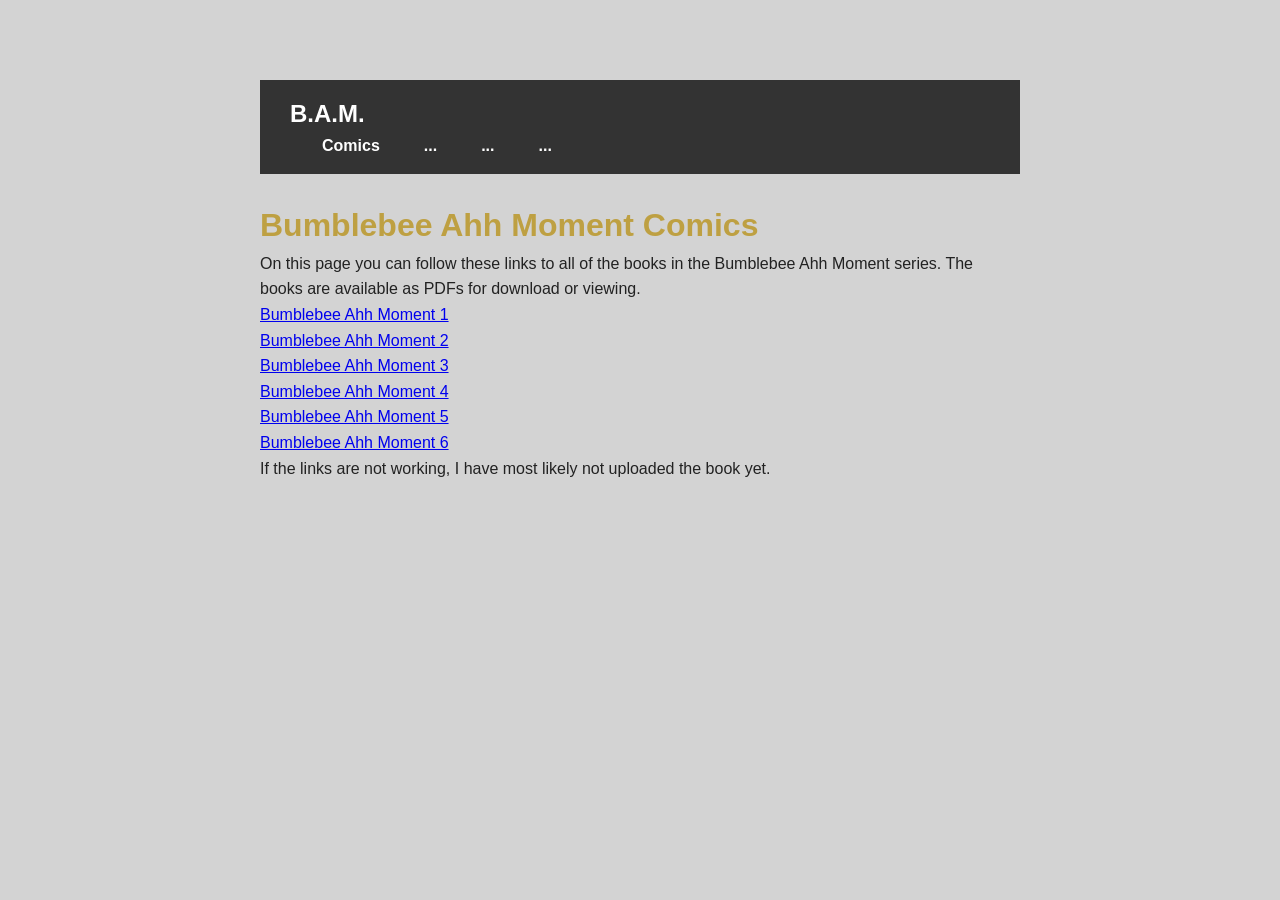
==== comics/index.html @ f86a9a8c "Add line breaks in navigation section" ====
<!DOCTYPE html>
<html lang="en">
<head>
  <meta charset="UTF-8">
  <meta name="viewport" content="width=device-width, initial-scale=1">
  <title>Bumblebee Ahh Moment Comics</title>
  <link rel="icon" type="image/png" href="/costume1.png">
  <link rel="stylesheet" href="../style.css">
</head>
<body>
  
    <nav class="navbar">
        <div class="nav-logo">
            <a href="index.html">B.A.M.</a>
        <br>
        <ul class="nav-links">
            <li><a href="../comics">Comics</a></li>
            <li><a href="#">...</a></li>
            <li><a href="#">...</a></li>
            <li><a href="#">...</a></li>
        </ul>
    </nav>
  <br>

  <h1>Bumblebee Ahh Moment Comics</h1>
  <p>On this page you can follow these links to all of the books in the Bumblebee Ahh Moment series. The books are available as PDFs for download or viewing.</p>
  <div></div>
  <p><a href="bam1.html">Bumblebee Ahh Moment 1</a></p>
  <p><a href="bam2.html">Bumblebee Ahh Moment 2</a></p>
  <p><a href="bam3.html">Bumblebee Ahh Moment 3</a></p>
  <p><a href="bam4.html">Bumblebee Ahh Moment 4</a></p>
  <p><a href="bam5.html">Bumblebee Ahh Moment 5</a></p>
  <p><a href="bam6.html">Bumblebee Ahh Moment 6</a></p>
  <div></div>
  <p>If the links are not working, I have most likely not uploaded the book yet.</p>

  </section>
</body>
</html>
---- style.css ----
body {
      font-family: Arial, sans-serif;
      max-width: 800px;
      margin: 60px auto;
      padding: 20px;
      line-height: 1.6;
      color: #222;
      background-color: lightgray;
    }
.topimg {
      padding-top: 80px;
      display: block;
      margin-left: auto;
      margin-right: auto;
      /* Optional: keeps the image from overflowing smaller screens */
      max-width: 100%; 
      height: auto;
    }
  h1 { color: #BEA042; }

  section { margin-top: 40px; 
  padding-top: 60px;        
  }
    /* Reset default margins and padding */
        * {
            margin: 0;
            padding: 0;
            box-sizing: border-box;
        }

        body {
            font-family: Arial, sans-serif;
        }

        /* Navbar container styling */
        .navbar {
            display: flex;
            justify-content: space-between;
            align-items: center;
            background-color: #333;
            padding: 15px 30px;
        }

        /* Brand logo */
        .nav-logo a {
            color: #fff;
            text-decoration: none;
            font-size: 24px;
            font-weight: bold;
        }

        /* Navigation links wrapper */
        .nav-links {
            display: flex;
            list-style: none;
        }

        /* Individual link items */
        .nav-links li {
            margin-left: 20px;
        }

        /* Styling for the actual links */
        .nav-links a {
            color: #fff;
            text-decoration: none;
            font-size: 16px;
            padding: 8px 12px;
            transition: background-color 0.3s ease, color 0.3s ease;
            border-radius: 4px;
        }

        /* Change background on hover */
        .nav-links a:hover {
            background-color: #555;
            color: #00bcd4;
        }
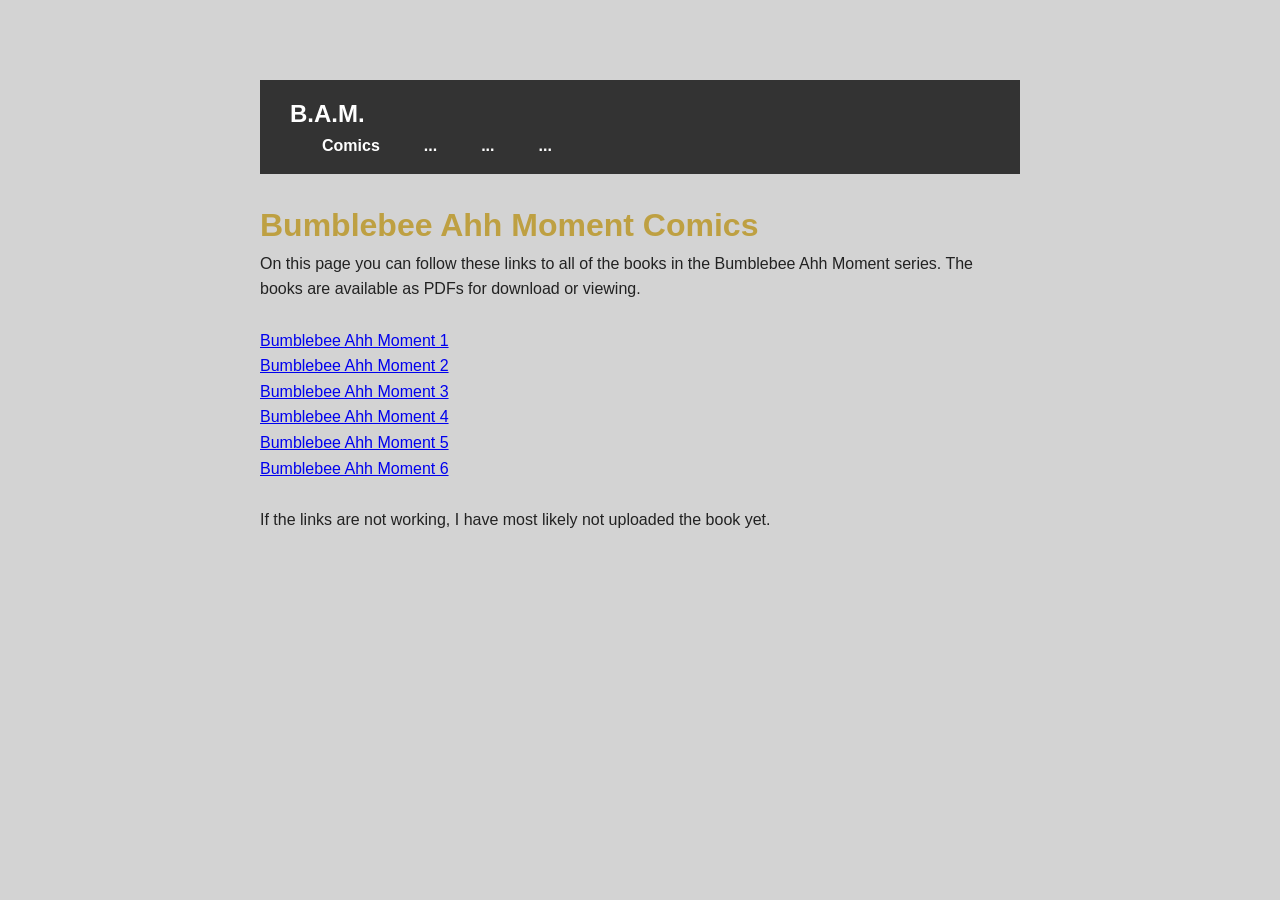
==== commit 13752217: "Clean up index.html by removing empty divs Removed empty divs and added line breaks for spacing." ====
--- a/comics/index.html
+++ b/comics/index.html
@@ -11,7 +11,7 @@
   
     <nav class="navbar">
         <div class="nav-logo">
-            <a href="index.html">B.A.M.</a>
+            <a href="../index.html">B.A.M.</a>
         <br>
         <ul class="nav-links">
             <li><a href="../comics">Comics</a></li>
@@ -24,14 +24,14 @@
 
   <h1>Bumblebee Ahh Moment Comics</h1>
   <p>On this page you can follow these links to all of the books in the Bumblebee Ahh Moment series. The books are available as PDFs for download or viewing.</p>
-  <div></div>
+  <br>
   <p><a href="bam1.html">Bumblebee Ahh Moment 1</a></p>
   <p><a href="bam2.html">Bumblebee Ahh Moment 2</a></p>
   <p><a href="bam3.html">Bumblebee Ahh Moment 3</a></p>
   <p><a href="bam4.html">Bumblebee Ahh Moment 4</a></p>
   <p><a href="bam5.html">Bumblebee Ahh Moment 5</a></p>
   <p><a href="bam6.html">Bumblebee Ahh Moment 6</a></p>
-  <div></div>
+  <br>
   <p>If the links are not working, I have most likely not uploaded the book yet.</p>
 
   </section>
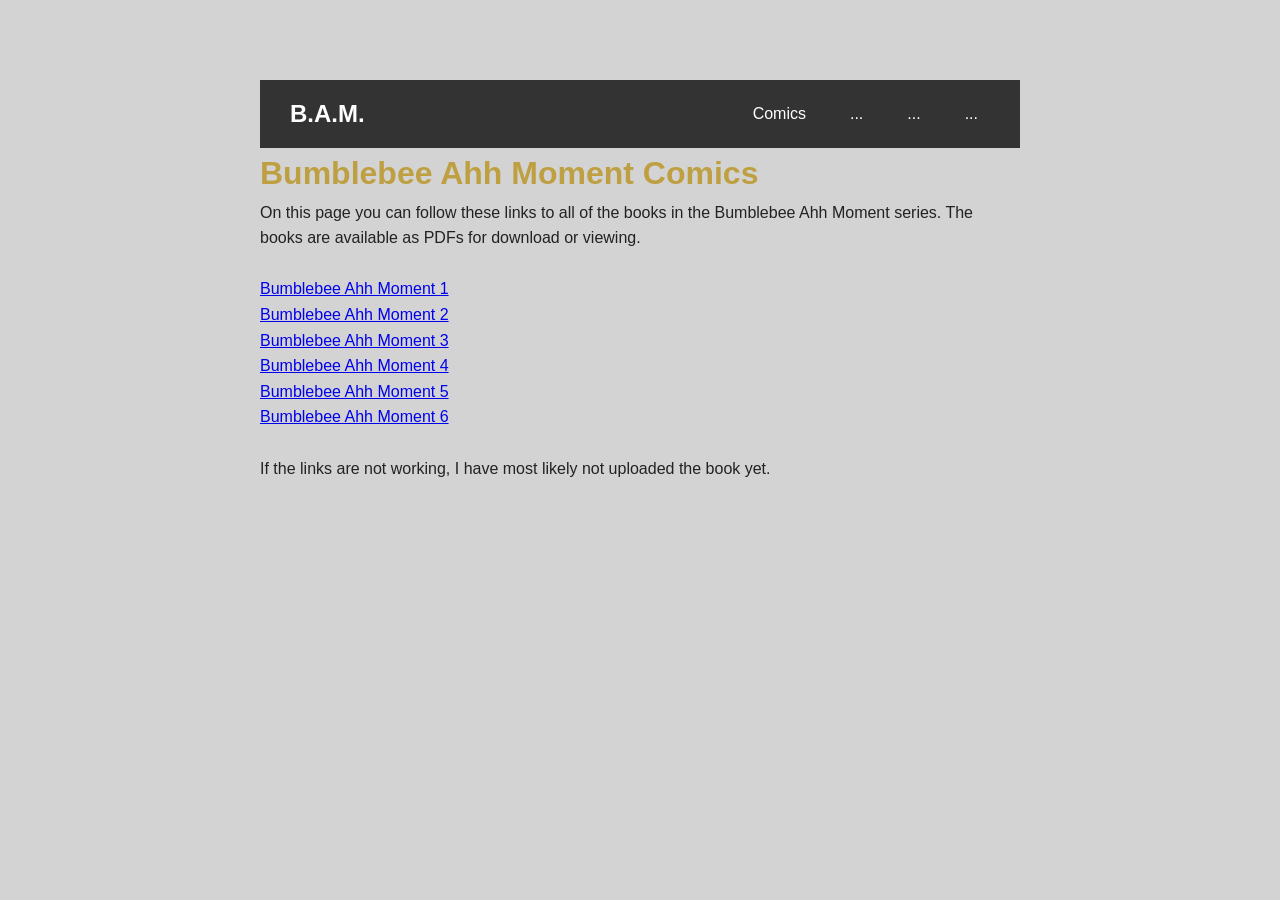
==== commit 0a52b679: "Clean up navigation HTML structure Removed unnecessary line breaks in the navigation section." ====
--- a/comics/index.html
+++ b/comics/index.html
@@ -12,7 +12,7 @@
     <nav class="navbar">
         <div class="nav-logo">
             <a href="../index.html">B.A.M.</a>
-        <br>
+        </div>
         <ul class="nav-links">
             <li><a href="../comics">Comics</a></li>
             <li><a href="#">...</a></li>
@@ -20,7 +20,6 @@
             <li><a href="#">...</a></li>
         </ul>
     </nav>
-  <br>
 
   <h1>Bumblebee Ahh Moment Comics</h1>
   <p>On this page you can follow these links to all of the books in the Bumblebee Ahh Moment series. The books are available as PDFs for download or viewing.</p>
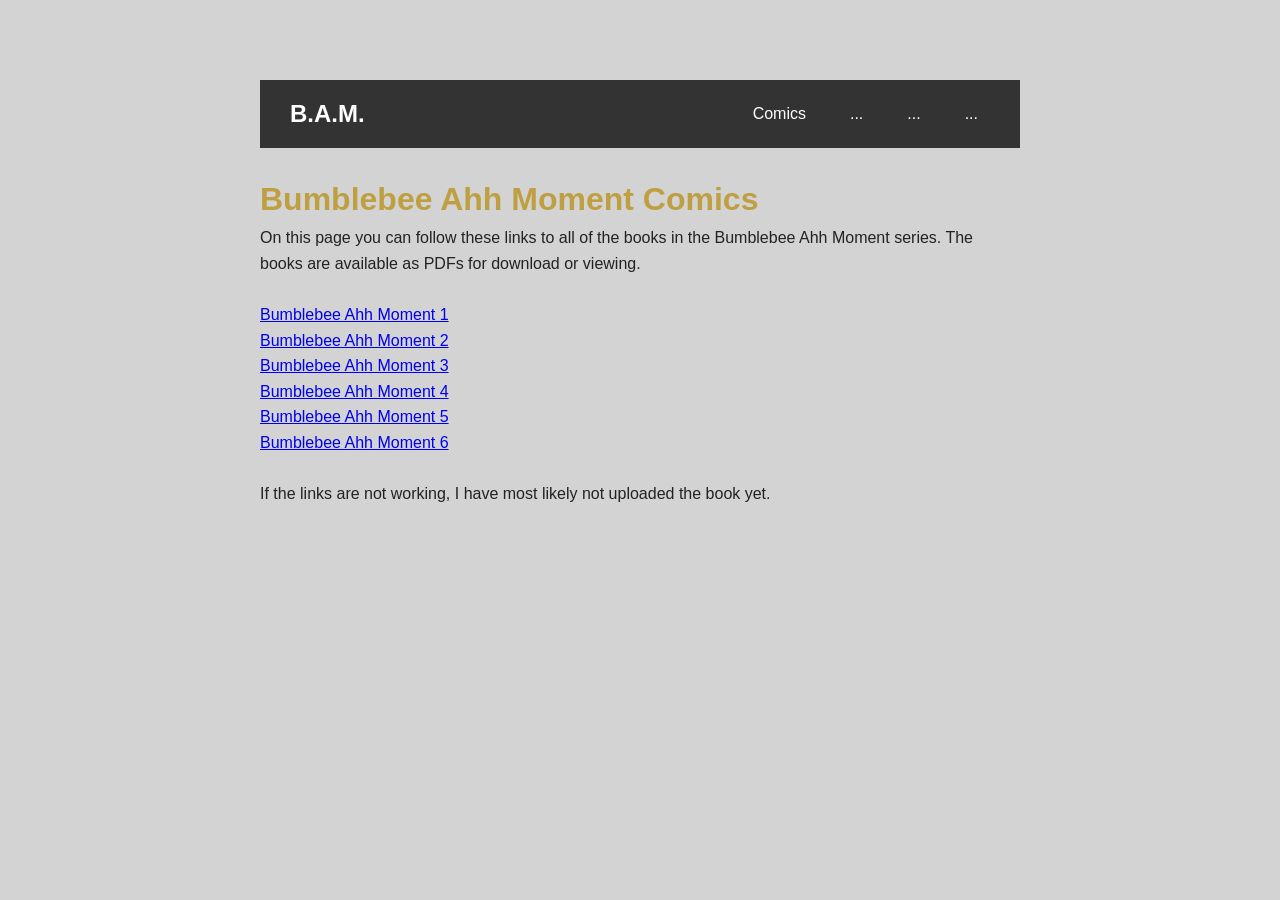
==== commit 77c3ba49: "Add content for Bumblebee Ahh Moment Comics page" ====
--- a/comics/index.html
+++ b/comics/index.html
@@ -21,6 +21,7 @@
         </ul>
     </nav>
 
+  <br>
   <h1>Bumblebee Ahh Moment Comics</h1>
   <p>On this page you can follow these links to all of the books in the Bumblebee Ahh Moment series. The books are available as PDFs for download or viewing.</p>
   <br>
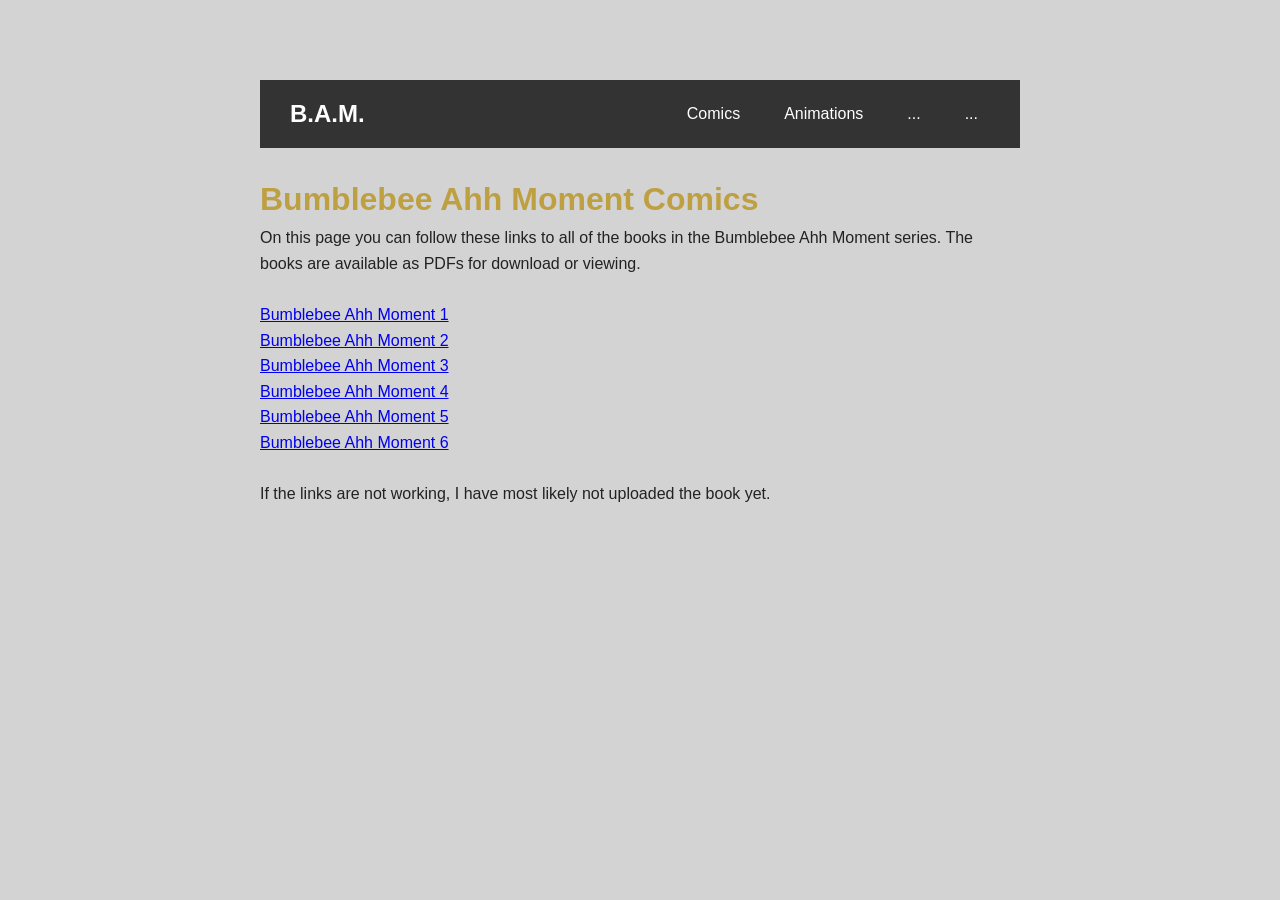
==== commit a597e257: "Add link to Animations in navigation Added a link to the Animations page in the navigation." ====
--- a/comics/index.html
+++ b/comics/index.html
@@ -15,7 +15,7 @@
         </div>
         <ul class="nav-links">
             <li><a href="../comics">Comics</a></li>
-            <li><a href="#">...</a></li>
+            <li><a href="bamanimations.html">Animations</a></li>
             <li><a href="#">...</a></li>
             <li><a href="#">...</a></li>
         </ul>
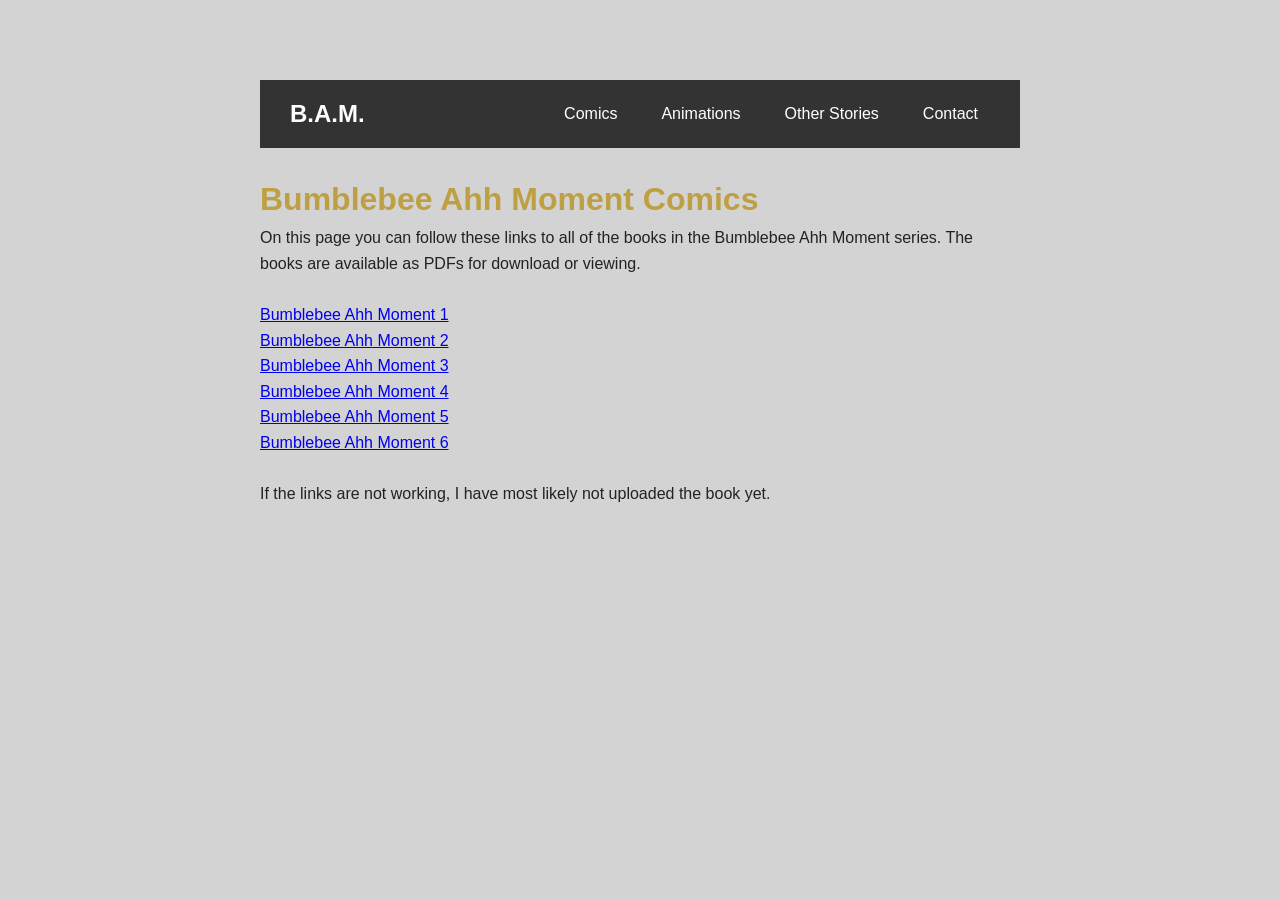
==== commit fb98dcb8: "Update navigation links in index.html" ====
--- a/comics/index.html
+++ b/comics/index.html
@@ -15,9 +15,9 @@
         </div>
         <ul class="nav-links">
             <li><a href="../comics">Comics</a></li>
-            <li><a href="bamanimations.html">Animations</a></li>
-            <li><a href="#">...</a></li>
-            <li><a href="#">...</a></li>
+            <li><a href="../bamanimations.html">Animations</a></li>
+            <li><a href="../other">Other Stories</a></li>
+            <li><a href="../contact.html">Contact</a></li>
         </ul>
     </nav>
 
